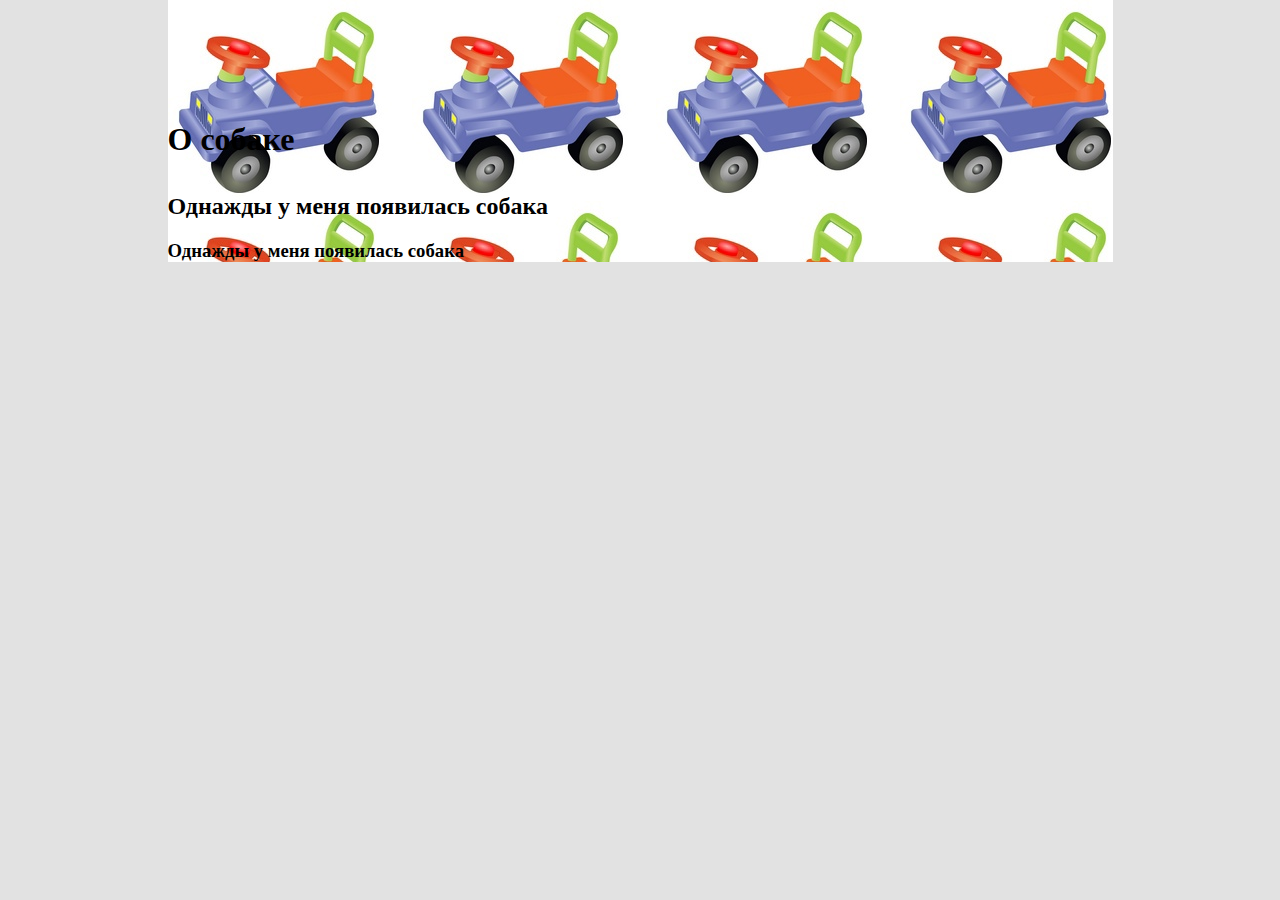
==== sait/index.html @ 1ff7510c "a" ====
<!DOCTYPE html>
<html lang="en">
<head>
    <meta charset="UTF-8">
    <meta http-equiv="X-UA-Compatible" content="IE=edge">
    <meta name="viewport" content="width=device-width, initial-scale=1.0">
    <title>Document</title>
    <link rel="stylesheet" href="style.css">
</head>
<body>
    <h1> О собаке</h1>
    <h2>Однажды у меня появилась  собака</h2>
    <h3>Однажды у меня появилась  собака </h3>
    <div> </div>
</body>
</html>
---- sait/style.css ----
html{
    background-color:rgba(211, 211, 211, 0.658);
}
body{
    width: 945px;
    margin: 0 auto;
    background-image: url(../car.jpg);
    background-repeat: no-repeatgit ;
    padding-top: 100px;
}
div{
    background-color: rgb(255, 255, 255, .4);
}
h1{
 /* margin: auto; */
/* text-align: center; */
height: 50px;

}
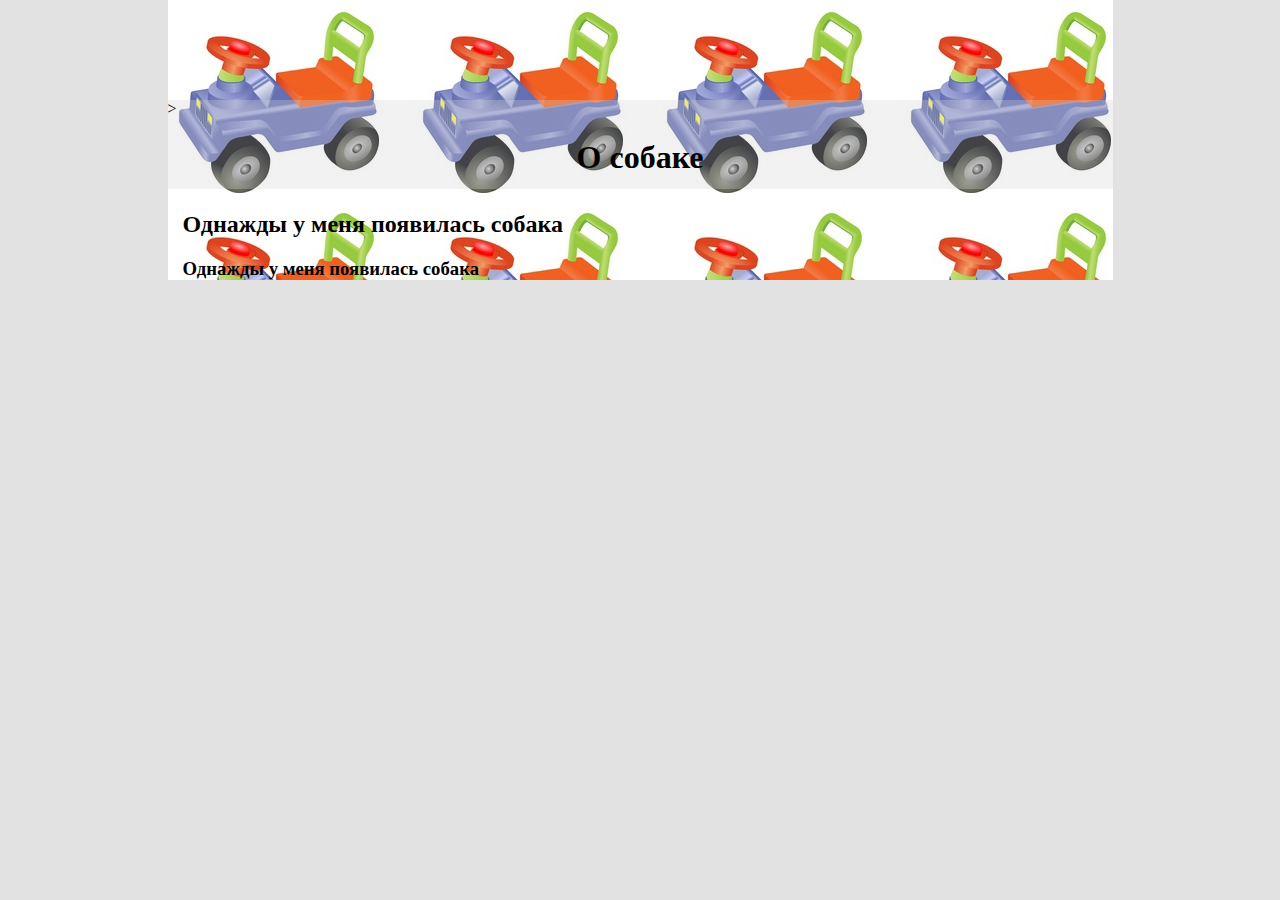
==== commit 3f71ad77: "12" ====
--- a/sait/index.html
+++ b/sait/index.html
@@ -8,7 +8,7 @@
     <link rel="stylesheet" href="style.css">
 </head>
 <body>
-    <h1> О собаке</h1>
+    <div>><h1> О собаке</h1></div>
     <h2>Однажды у меня появилась  собака</h2>
     <h3>Однажды у меня появилась  собака </h3>
     <div> </div>
--- a/sait/style.css
+++ b/sait/style.css
@@ -9,11 +9,19 @@
     padding-top: 100px;
 }
 div{
-    background-color: rgb(255, 255, 255, .4);
+    background-color: rgba(211, 211, 211, 0.301);
 }
 h1{
  /* margin: auto; */
-/* text-align: center; */
+text-align: center;
 height: 50px;
+/* background-color: argb(255, 255, 255,.4 ); */
+
+
+}
+h2{ padding-left: 15px;
+
+}
+h3{ padding-left: 15px;
 
 }